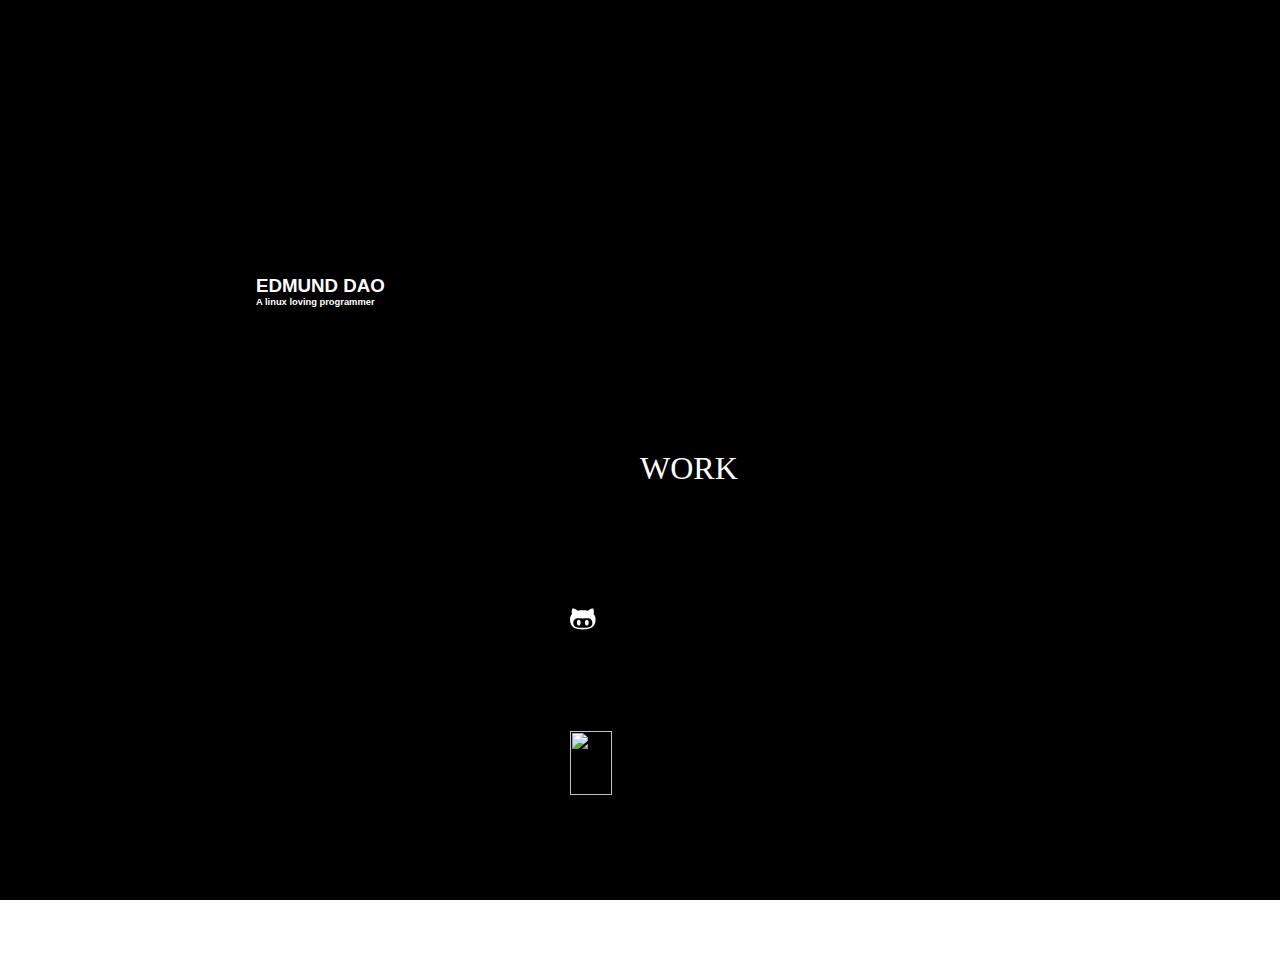
==== index.html @ d0e9ea42 "Prepared to implement dynamic loading for my previous work" ====
<!DOCTYPE html>
<html lang="en">

<head>
    <meta charset="UTF-8">
    <title>edmund dao</title>
    <!-- SEO -->

    <!-- CSS -->
    <link rel="stylesheet" href="css/style.css">
    <link rel="stylesheet" href="css/normalize.css">
    <link rel="stylesheet" href="css/skeleton.css">

    <!-- JS -->
    <script type="text/javascript" src="js/jquery2.2.min.js"></script>
    <script type="text/javascript" src="js/processing.min.js"></script>
    <script type="text/javascript" src="js/main.js"></script>

</head>

<body>

<div class="wrapper">

  <div class="row">

    <!-- <div class="nav-bar-content"> -->
      <div class="nav-bar three columns">
        <div class="row ">
          <a href="/index.html">
            <h3 id="title">EDMUND DAO
              <div class="sub-title">A linux loving programmer</div>
          </h3>
        </a>

        <div class="row icons">
          <div class="columns two link">
            <a href="https://github.com/nimda32"  target="_blank">
            <svg class="link" height="32" width="32" viewBox="0 0 20 10" xmlns="http://www.w3.org/2000/svg">
              <path d="M14.7 4.34c0.13-0.32 0.55-1.59-0.13-3.31 0 0-1.05-0.33-3.44 1.3C10.13 2.05 9.06 2.01 8 2.01c-1.06 0-2.13 0.04-3.13 0.32C2.48 0.69 1.43 1.03 1.43 1.03 0.75 2.75 1.17 4.02 1.3 4.34 0.49 5.21 0 6.33 0 7.69 0 12.84 3.33 14 7.98 14 12.63 14 16 12.84 16 7.69 16 6.33 15.51 5.21 14.7 4.34zM8 13.02c-3.3 0-5.98-0.15-5.98-3.35 0-0.76 0.38-1.48 1.02-2.07 1.07-0.98 2.9-0.46 4.96-0.46 2.07 0 3.88-0.52 4.96 0.46 0.65 0.59 1.02 1.3 1.02 2.07C13.98 12.86 11.3 13.02 8 13.02zM5.49 8.01c-0.66 0-1.2 0.8-1.2 1.78s0.54 1.79 1.2 1.79c0.66 0 1.2-0.8 1.2-1.79S6.15 8.01 5.49 8.01zM10.51 8.01C9.85 8.01 9.31 8.8 9.31 9.79s0.54 1.79 1.2 1.79 1.2-0.8 1.2-1.79C11.71 8.8 11.18 8.01 10.51 8.01z" />
            </svg>
          </a>
          </div>
          <div class="columns two link ">
            <a href="https://play.google.com/store/apps/developer?id=Cyber+Wade"   target="_blank">
            <div class="link android"></div>
            </a>
          </div>
          <div class="columns one">
            <a href="http://stackoverflow.com/users/1558440/post-irony"  target="_blank">
            <img class="link" src="images/stackoverflow.svg" width="42" alt="" >
          </a>
          </div>

        </div>
        <div class="work button">
          WORK
        </div>
        </div>
        <!-- </div> -->
  </div>
      <div class="nine columns graphic">
      <canvas id="mycanvas"></canvas>
      </div>
    </div>
</div>


<script type="text/processing" data-processing-target="mycanvas">

void setup() {
        size(window.innerWidth, window.innerHeight, P3D);
        colorMode(HSB, 100, 100, 100, 100);
        frameRate(28);
}

void draw() {
  background(0,0,0);
  stroke(100);

  pushMatrix();
    translate(width/2.7, height/2);
    scale(3);
    rotateX(radians(frameCount/2));
    rotateY(radians(frameCount/60 * 1400));
    int numberOfTriangles = 15; //depend on time todo
        for (int i = 0; i < numberOfTriangles; i++) {

                fill(map(i % 10, 0, 10, 0, 100), 30, 100);
                beginShape(TRIANGLE_FAN);
                vertex(150, 25, 25);
                vertex(100, 100, 50);
                vertex(100, 20, 20);
                fill(map(i % 3, 0, 10, 0, 100), 30, 100, 20);
                vertex(100, 0, 0);
                vertex(100, 0, 0);
                endShape();

                rotateY(radians(360/numberOfTriangles));
        }
        popMatrix();
}
</script>
</body>

</html>
---- css/style.css ----
html, body {
    margin: 0;
    height: 100vh;
    width: 100vw;
    overflow: hidden;
    in-width: 600px;
}
a {
    color: white;
    text-decoration: none;
}
.wrapper {
  position: absolute;
    width: 100% !important;
    height: 100% !important;
    background-color: black;
}
.nav-bar-content{
  position: absolute;
  min-width: 300px;
}
.nav-bar {
    left: 0;
    top: 0;
    min-width: 300px;
}

.graphic {
    margin-left: 0 !important;
}
#title {
    min-width: 220px;
    /*top: 50%;
    left: 50%;
    transform: translate(-120px, -40px);*/
    color: white;
    z-index: 1;
    color: none;
    padding: 20%;
    /*font-size: 2.5em;*/
    font-family: "Helvetica", sans-serif;
    font-weight: 900 !important;
    line-height: 1.2 !important;
}
#title .sub-title {
    color: white;
    font-size: .5em;
}

.icons{
margin-left: 50%;
transform: translateX(-70px);
}

.link {
  /*position:relative;*/
    /*width: 64px;*/
    height: 64px;
    /*min-width: 64px;*/
    fill:white;
    min-width: 32px;
    /*background-color: black;*/
}

.android{
  min-width: 32px;
  background-image: url("../images/android.png");
   background-size: 32px 32px;
  background-repeat: no-repeat;
  /*background-origin: padding-box;*/
  margin-top: 20px;
  width: 64px !important;
  height: 64px;
}
#mycanvas{
  z-index: -1;
  top: 50vh;
  left: 50vw;
}
.work{
  position: absolute;
  color:white !important;
  font-size: 2em !important;
  width: 200px;
  height: 100px;
  /*padding-left: 500px;*/
  top: 50vh;
  left: 50vw;
  /*right: 50vw;*/
}
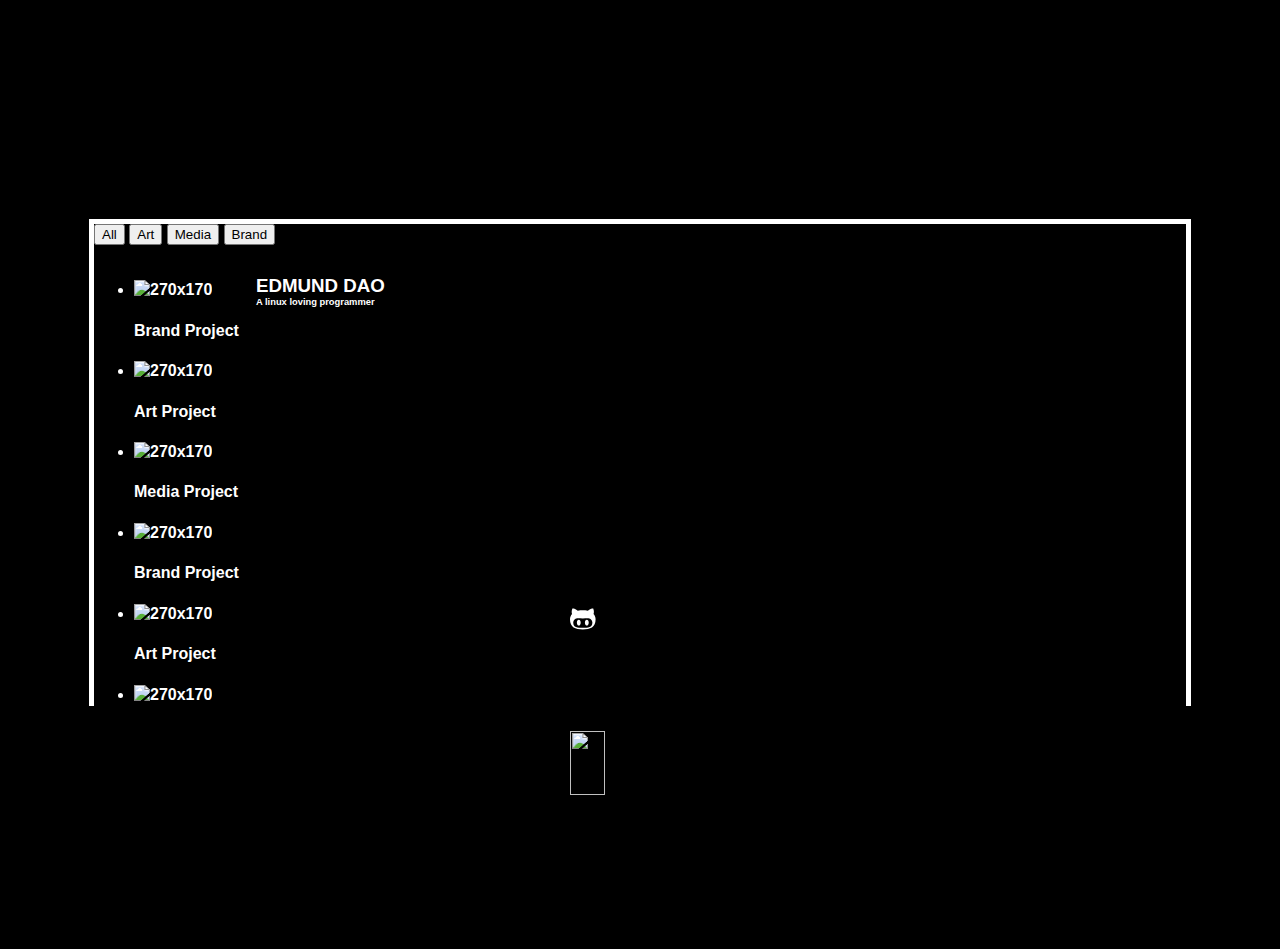
==== commit 4780c6f7: "Changed work categorization to include tag filtering using bootstrap-portfilter plugin" ====
--- a/index.html
+++ b/index.html
@@ -4,103 +4,309 @@
 <head>
     <meta charset="UTF-8">
     <title>edmund dao</title>
-    <!-- SEO -->
-
-    <!-- CSS -->
-    <link rel="stylesheet" href="css/style.css">
-    <link rel="stylesheet" href="css/normalize.css">
-    <link rel="stylesheet" href="css/skeleton.css">
-
-    <!-- JS -->
-    <script type="text/javascript" src="js/jquery2.2.min.js"></script>
-    <script type="text/javascript" src="js/processing.min.js"></script>
-    <script type="text/javascript" src="js/main.js"></script>
-
 </head>
+<!-- SEO -->
+
+<!-- CSS -->
+<link rel="stylesheet" href="css/style.css">
+<link rel="stylesheet" href="https://maxcdn.bootstrapcdn.com/bootstrap/3.3.6/css/bootstrap.min.css" integrity="sha384-1q8mTJOASx8j1Au+a5WDVnPi2lkFfwwEAa8hDDdjZlpLegxhjVME1fgjWPGmkzs7" crossorigin="anonymous">
+<link rel="stylesheet" href="https://maxcdn.bootstrapcdn.com/bootstrap/3.3.6/css/bootstrap-theme.min.css" integrity="sha384-fLW2N01lMqjakBkx3l/M9EahuwpSfeNvV63J5ezn3uZzapT0u7EYsXMjQV+0En5r" crossorigin="anonymous">
 
 <body>
 
 <div class="wrapper">
-
-  <div class="row">
-
+  <div class="container-fluid">
+
+  <div class="row-fluid">
     <!-- <div class="nav-bar-content"> -->
-      <div class="nav-bar three columns">
-        <div class="row ">
+      <div class="col-lg-2 nav-bar">
+        <div class="row">
           <a href="/index.html">
             <h3 id="title">EDMUND DAO
               <div class="sub-title">A linux loving programmer</div>
           </h3>
         </a>
 
-        <div class="row icons">
-          <div class="columns two link">
+        <div class="row icons text-center">
+          <div class="col-lg-2 link">
             <a href="https://github.com/nimda32"  target="_blank">
             <svg class="link" height="32" width="32" viewBox="0 0 20 10" xmlns="http://www.w3.org/2000/svg">
               <path d="M14.7 4.34c0.13-0.32 0.55-1.59-0.13-3.31 0 0-1.05-0.33-3.44 1.3C10.13 2.05 9.06 2.01 8 2.01c-1.06 0-2.13 0.04-3.13 0.32C2.48 0.69 1.43 1.03 1.43 1.03 0.75 2.75 1.17 4.02 1.3 4.34 0.49 5.21 0 6.33 0 7.69 0 12.84 3.33 14 7.98 14 12.63 14 16 12.84 16 7.69 16 6.33 15.51 5.21 14.7 4.34zM8 13.02c-3.3 0-5.98-0.15-5.98-3.35 0-0.76 0.38-1.48 1.02-2.07 1.07-0.98 2.9-0.46 4.96-0.46 2.07 0 3.88-0.52 4.96 0.46 0.65 0.59 1.02 1.3 1.02 2.07C13.98 12.86 11.3 13.02 8 13.02zM5.49 8.01c-0.66 0-1.2 0.8-1.2 1.78s0.54 1.79 1.2 1.79c0.66 0 1.2-0.8 1.2-1.79S6.15 8.01 5.49 8.01zM10.51 8.01C9.85 8.01 9.31 8.8 9.31 9.79s0.54 1.79 1.2 1.79 1.2-0.8 1.2-1.79C11.71 8.8 11.18 8.01 10.51 8.01z" />
             </svg>
           </a>
           </div>
-          <div class="columns two link ">
-            <a href="https://play.google.com/store/apps/developer?id=Cyber+Wade"   target="_blank">
+          <div class="col-lg-2 link">
+            <a href="https://play.google.com/store/apps/developer?id=Cyber+Wade" target="_blank">
             <div class="link android"></div>
             </a>
           </div>
-          <div class="columns one">
+          <div class="col-lg-2 link">
             <a href="http://stackoverflow.com/users/1558440/post-irony"  target="_blank">
-            <img class="link" src="images/stackoverflow.svg" width="42" alt="" >
+            <img class="link" src="images/stackoverflow.svg" width="35" alt="" >
           </a>
           </div>
 
         </div>
-        <div class="work button">
-          WORK
-        </div>
+
         </div>
         <!-- </div> -->
   </div>
-      <div class="nine columns graphic">
-      <canvas id="mycanvas"></canvas>
+    <div class="col-lg-8 graphic">
+      <div id="gal" class="modal fade modal-content modal-lg" role="dialog">
+        <div class="work-wrapper">
+
+        <nav class="galnav row-fluid">
+            <div class="col-lg-12 outlined">
+                <!-- <div class="col-lg-12 category-title">
+                  WEB
+                </div> -->
+                <div class="pull-right">
+                				<button class="btn btn-small btn-primary" data-toggle="portfilter" data-target="all">
+                					All
+                				</button>
+                				<button class="btn btn-small btn-primary" data-toggle="portfilter" data-target="art">
+                					Art
+                				</button>
+                				<button class="btn btn-small btn-primary" data-toggle="portfilter" data-target="media">
+                					Media
+                				</button>
+                				<button class="btn btn-small btn-primary" data-toggle="portfilter" data-target="brand">
+                					Brand
+                				</button>
+                			</div>
+                			<div class="clearfix"></div>
+
+                			<br/>
+
+                			<ul class="thumbnails gallery">
+                				<li class="span3 col-md-4 clearfix" data-tag='brand'>
+                					<div class="thumbnail">
+                						<img alt="270x170" src="http://placehold.it/270x170" />
+                						<div class="caption">
+                							<h4>Brand Project</h4>
+                						</div>
+                					</div>
+                				</li>
+                				<li class="span3 col-md-4" data-tag='art'>
+                					<div class="thumbnail" >
+                						<img alt="270x170" src="http://placehold.it/270x170" />
+                						<div class="caption">
+                							<h4>Art Project</h4>
+
+                						</div>
+                					</div>
+                				</li>
+                				<li class="span3 col-md-4" data-tag='media'>
+                					<div class="thumbnail">
+                						<img alt="270x170" src="http://placehold.it/270x170" />
+                						<div class="caption">
+                							<h4>Media Project</h4>
+
+                						</div>
+                					</div>
+                				</li>
+                				<li class="span3 col-md-4" data-tag='brand'>
+                					<div class="thumbnail">
+                						<img alt="270x170" src="http://placehold.it/270x170" />
+                						<div class="caption">
+                							<h4>Brand Project</h4>
+                						</div>
+                					</div>
+                				</li>
+                				<li class="span3 col-md-4" data-tag='art'>
+                					<div class="thumbnail" >
+                						<img alt="270x170" src="http://placehold.it/270x170" />
+                						<div class="caption">
+                							<h4>Art Project</h4>
+                						</div>
+                					</div>
+                				</li>
+                				<li class="span3 col-md-4" data-tag='media'>
+                					<div class="thumbnail">
+                						<img alt="270x170" src="http://placehold.it/270x170" />
+                						<div class="caption">
+                							<h4>Media Project</h4>
+                						</div>
+                					</div>
+                				</li>
+                				<li class="span3 col-md-4 clearfix" data-tag='brand'>
+                					<div class="thumbnail">
+                						<img alt="270x170" src="http://placehold.it/270x170" />
+                						<div class="caption">
+                							<h4>Brand Project</h4>
+                						</div>
+                					</div>
+                				</li>
+                				<li class="span3 col-md-4" data-tag='art'>
+                					<div class="thumbnail">
+                						<img alt="270x170" src="http://placehold.it/270x170" />
+                						<div class="caption">
+                							<h4>Art Project</h4>
+                						</div>
+                					</div>
+                				</li>
+                				<li class="span3 col-md-4" data-tag='art'>
+                					<div class="thumbnail">
+                						<img alt="270x170" src="http://placehold.it/270x170" />
+                						<div class="caption">
+                							<h4>Art Project</h4>
+                						</div>
+                					</div>
+                				</li>
+                				<li class="span3 col-md-4"  data-tag='brand'>
+                					<div class="thumbnail">
+                						<img alt="270x170" src="http://placehold.it/270x170" />
+                						<div class="caption">
+                							<h4>Brand Project</h4>
+                						</div>
+                					</div>
+                				</li>
+                				<li class="span3 col-md-4"  data-tag='brand'>
+                					<div class="thumbnail">
+                						<img alt="270x170" src="http://placehold.it/270x170" />
+                						<div class="caption">
+                							<h4>Brand Project</h4>
+                						</div>
+                					</div>
+                				</li>
+                				<li class="span3 col-md-4" data-tag='brand'>
+                					<div class="thumbnail" >
+                						<img alt="270x170" src="http://placehold.it/270x170" />
+                						<div class="caption">
+                							<h4>Brand Project</h4>
+                						</div>
+                					</div>
+                				</li>
+                			</ul>
+                			<div class="push"></div>
+            </div>
+            </div>
+        </nav>
       </div>
+      <canvas id="mycanvas" class="btn">
+      </canvas>
+
+    </div>
     </div>
 </div>
-
-
-<script type="text/processing" data-processing-target="mycanvas">
+</div>
+
+<!-- TODO: add JS ajax call for getting work out of
+folder and simple grouped bootstrap display-->
+
+</body>
+
+<!-- JS -->
+
+<!-- Latest compiled and minified JavaScript -->
+<script type="text/javascript" src="js/jquery2.2.min.js"></script>
+<script src="https://maxcdn.bootstrapcdn.com/bootstrap/3.3.6/js/bootstrap.min.js" integrity="sha384-0mSbJDEHialfmuBBQP6A4Qrprq5OVfW37PRR3j5ELqxss1yVqOtnepnHVP9aJ7xS" crossorigin="anonymous"></script>
+<script type="text/javascript" src="js/processing.min.js"></script>
+<script type="text/javascript" src="js/bootstrap-portfilter.min.js"></script>
+<script type="text/javascript" src="js/main.js"></script>
+<!-- src="js/homepage_graphic.js" -->
+<script type="text/processing" data-processing-target="mycanvas" >
+import processing.opengl.*;
+// used for the changing color effect
+
+int rotY, rotY_incremental, scaleAmount;
 
 void setup() {
-        size(window.innerWidth, window.innerHeight, P3D);
-        colorMode(HSB, 100, 100, 100, 100);
-        frameRate(28);
+
+    //Rendering size set to window width/height, P3D denotes OpenGL rendering
+    size(window.innerWidth, window.innerHeight, OPENGL);
+    colorMode(HSB, 100, 100, 100, 100);
+    frameRate(28);
+
+    //initialize globals
+    rotY_incremental = 0;
+    rotY = 0;
+    scaleAmount = 3;
+
+    //prepare text
+    textFont(createFont("Arial", 64));
+    textSize(44);
 }
 
 void draw() {
-  background(0,0,0);
-  stroke(100);
-
-  pushMatrix();
-    translate(width/2.7, height/2);
-    scale(3);
-    rotateX(radians(frameCount/2));
-    rotateY(radians(frameCount/60 * 1400));
+    //prepares canvas
+    background(0, 0, 0);
+    translate(width / 2.5, height / 2);
+    stroke(100);
+    scale(scaleAmount);
+
+    //
+    // Drawing button
+    //
+    //hints to prevent text background and 3d position bug
+
+    // rectangle backgroud around text
+
+    hint(DISABLE_DEPTH_SORT);
+    hint(DISABLE_DEPTH_TEST);
+    fill(0, 100, 0);
+    textMode(SCREEN);
+
+    pushMatrix();
+
+    if (mousePressed) {
+        translate(1, 1);
+        text("TWERK", 0, 0);
+    }
+
+    noFill();
+    rect(-30, -15, 55, 30);
+
+    //sets color of text and text renderer
+    fill(100, 0, 100);
+    //scale down for antialiasing
+    scale(1 / scaleAmount);
+
+    text("WORK", -70, 0);
+
+    popMatrix();
+    hint(ENABLE_DEPTH_SORT);
+    hint(ENABLE_DEPTH_TEST);
+    noFill();
+    line(-29, 16, 26, 16);
+    line(26, 16, 26, -14);
+    line(14, 30.2);
+    //******************
+    // Begins Animation
+    //
+
+    // Slows the color change by 1/10
+    if (frameCount % 3 == 0) {
+        rotY += 9024;
+    }
+
+    //
+    // rotateY(radians(frameCount/60 * 1400));
+    rotateX(radians(frameCount / 4));
+    rotateY(radians(rotY) + radians(rotY_incremental--/2));
+
     int numberOfTriangles = 15; //depend on time todo
-        for (int i = 0; i < numberOfTriangles; i++) {
-
-                fill(map(i % 10, 0, 10, 0, 100), 30, 100);
-                beginShape(TRIANGLE_FAN);
-                vertex(150, 25, 25);
-                vertex(100, 100, 50);
-                vertex(100, 20, 20);
-                fill(map(i % 3, 0, 10, 0, 100), 30, 100, 20);
-                vertex(100, 0, 0);
-                vertex(100, 0, 0);
-                endShape();
-
-                rotateY(radians(360/numberOfTriangles));
-        }
-        popMatrix();
+    for (int i = 0; i < numberOfTriangles; i++) {
+        fill(map(i % 10, 0, 10, 0, 100), 30, 100);
+        beginShape(TRIANGLE_FAN);
+        vertex(150, 25, 25);
+        vertex(100, 100, 50);
+        vertex(100, 20, 20);
+        fill(map(i % 10, 0, 10, 0, 100), 100, 100, 20);
+        vertex(100, 0, 0);
+        vertex(100, 0, 0);
+        endShape();
+        rotateY(radians(360 / numberOfTriangles));
+    }
+
 }
+//
+// Ends Animation
+//
+//******************
+
+
 </script>
-</body>
+
 
 </html>
--- a/css/style.css
+++ b/css/style.css
@@ -1,4 +1,26 @@
+@import url(http://weloveiconfonts.com/api/?family=entypo);
+#gal {
+    position: absolute;
+    width: 90vw;
+    height: 40vw;
+    margin: 0 auto;
+    top: 50%;
+    left: 50%;
+    background: rgba(255, 255, 255, 0);
+    transform: translate(-50%, -50%);
+    overflow-y: scroll;
+}
+.work-wrapper {
+    min-height: 100%;
+    height: auto !important;
+    /*height: 100%;*/
+    /*margin: 0 auto -120px;*/
+}
+.footer, .push {
+    height: 120px;
+}
 html, body {
+    background-color: black;
     margin: 0;
     height: 100vh;
     width: 100vw;
@@ -9,24 +31,42 @@
     color: white;
     text-decoration: none;
 }
+.category-title {
+    font-size: 50px;
+    text-align: center;
+}
+.container-fluid {
+    width: 100%;
+    margin: 0 0 0 0 !important;
+}
 .wrapper {
-  position: absolute;
+    position: absolute;
     width: 100% !important;
     height: 100% !important;
     background-color: black;
+    min-width: 800px !important;
 }
-.nav-bar-content{
-  position: absolute;
-  min-width: 300px;
+.nav-bar-content {
+    position: absolute;
+    min-width: 300px;
 }
 .nav-bar {
     left: 0;
     top: 0;
     min-width: 300px;
 }
-
 .graphic {
     margin-left: 0 !important;
+}
+.outlined {
+    outline-style: solid;
+    outline-width: 5px;
+    outline-color: white;
+    color: white;
+    margin: 30px;
+    font-family: "Helvetica", sans-serif;
+    font-weight: 900 !important;
+    line-height: 1.2 !important;
 }
 #title {
     min-width: 220px;
@@ -46,45 +86,46 @@
     color: white;
     font-size: .5em;
 }
-
-.icons{
-margin-left: 50%;
-transform: translateX(-70px);
+.icons {
+    padding-left: 50%;
+    transform: translateX(-70px);
 }
-
 .link {
-  /*position:relative;*/
+    /*position:relative;*/
     /*width: 64px;*/
     height: 64px;
     /*min-width: 64px;*/
-    fill:white;
+    fill: white;
     min-width: 32px;
     /*background-color: black;*/
 }
-
-.android{
-  min-width: 32px;
-  background-image: url("../images/android.png");
-   background-size: 32px 32px;
-  background-repeat: no-repeat;
-  /*background-origin: padding-box;*/
-  margin-top: 20px;
-  width: 64px !important;
-  height: 64px;
+.android {
+    min-width: 32px;
+    background-image: url("../images/android.png");
+    background-size: 32px 32px;
+    background-repeat: no-repeat;
+    /*background-origin: padding-box;*/
+    margin-top: 20px;
+    width: 64px !important;
+    height: 64px;
 }
-#mycanvas{
-  z-index: -1;
-  top: 50vh;
-  left: 50vw;
+#mycanvas {
+    z-index: -1;
+    /*width: 100%;
+  height: 100%;*/
 }
-.work{
-  position: absolute;
-  color:white !important;
-  font-size: 2em !important;
-  width: 200px;
-  height: 100px;
-  /*padding-left: 500px;*/
-  top: 50vh;
-  left: 50vw;
-  /*right: 50vw;*/
+.work {
+    position: absolute;
+    color: white !important;
+    font-size: 2em !important;
+    /*padding-top: 20px !important;
+  padding-bottom: 20px !important;*/
+    /*margin: 20px;*/
+    width: 200px;
+    height: 50px;
+    /*padding-left: 500px;*/
+    top: 50%;
+    left: 50%;
+    z-index: 100;
+    /*right: 50vw;*/
 }
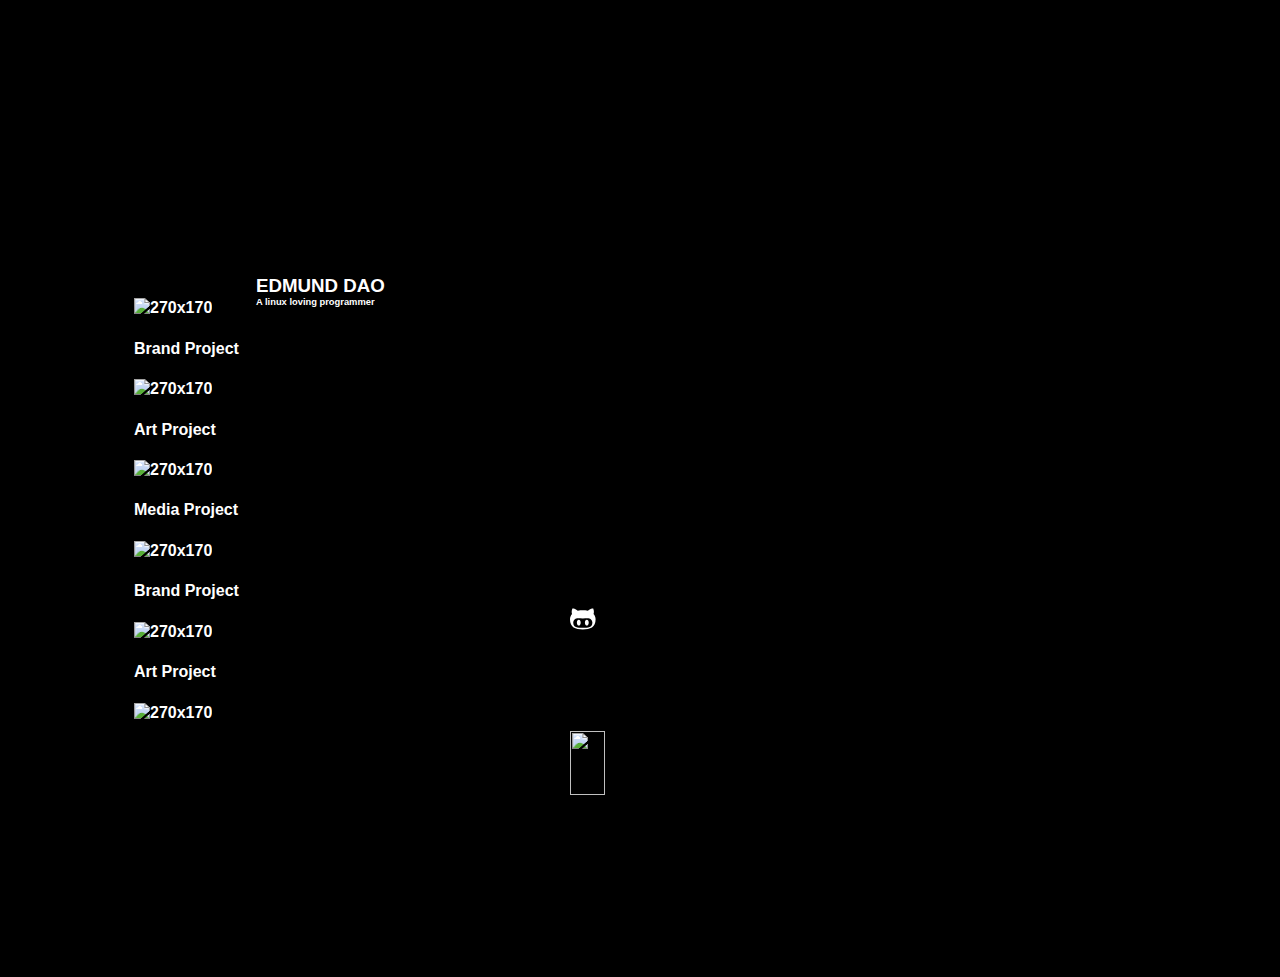
==== commit 108c5f62: "Fixed Work page popup filter, ready for images and captions" ====
--- a/index.html
+++ b/index.html
@@ -2,8 +2,8 @@
 <html lang="en">
 
 <head>
-    <meta charset="UTF-8">
-    <title>edmund dao</title>
+  <meta charset="UTF-8">
+  <title>edmund dao</title>
 </head>
 <!-- SEO -->
 
@@ -14,184 +14,178 @@
 
 <body>
 
-<div class="wrapper">
-  <div class="container-fluid">
-
-  <div class="row-fluid">
-    <!-- <div class="nav-bar-content"> -->
-      <div class="col-lg-2 nav-bar">
-        <div class="row">
-          <a href="/index.html">
-            <h3 id="title">EDMUND DAO
+  <div class="wrapper">
+    <div class="container-fluid">
+
+      <div class="row-fluid">
+        <!-- <div class="nav-bar-content"> -->
+        <div class="col-lg-2 nav-bar">
+          <div class="row">
+            <a href="/index.html">
+              <h3 id="title">EDMUND DAO
               <div class="sub-title">A linux loving programmer</div>
           </h3>
-        </a>
-
-        <div class="row icons text-center">
-          <div class="col-lg-2 link">
-            <a href="https://github.com/nimda32"  target="_blank">
-            <svg class="link" height="32" width="32" viewBox="0 0 20 10" xmlns="http://www.w3.org/2000/svg">
-              <path d="M14.7 4.34c0.13-0.32 0.55-1.59-0.13-3.31 0 0-1.05-0.33-3.44 1.3C10.13 2.05 9.06 2.01 8 2.01c-1.06 0-2.13 0.04-3.13 0.32C2.48 0.69 1.43 1.03 1.43 1.03 0.75 2.75 1.17 4.02 1.3 4.34 0.49 5.21 0 6.33 0 7.69 0 12.84 3.33 14 7.98 14 12.63 14 16 12.84 16 7.69 16 6.33 15.51 5.21 14.7 4.34zM8 13.02c-3.3 0-5.98-0.15-5.98-3.35 0-0.76 0.38-1.48 1.02-2.07 1.07-0.98 2.9-0.46 4.96-0.46 2.07 0 3.88-0.52 4.96 0.46 0.65 0.59 1.02 1.3 1.02 2.07C13.98 12.86 11.3 13.02 8 13.02zM5.49 8.01c-0.66 0-1.2 0.8-1.2 1.78s0.54 1.79 1.2 1.79c0.66 0 1.2-0.8 1.2-1.79S6.15 8.01 5.49 8.01zM10.51 8.01C9.85 8.01 9.31 8.8 9.31 9.79s0.54 1.79 1.2 1.79 1.2-0.8 1.2-1.79C11.71 8.8 11.18 8.01 10.51 8.01z" />
-            </svg>
-          </a>
+            </a>
+
+            <div class="row icons text-center">
+              <div class="col-lg-2 link">
+                <a href="https://github.com/nimda32" target="_blank">
+                  <svg class="link" height="32" width="32" viewBox="0 0 20 10" xmlns="http://www.w3.org/2000/svg">
+                    <path d="M14.7 4.34c0.13-0.32 0.55-1.59-0.13-3.31 0 0-1.05-0.33-3.44 1.3C10.13 2.05 9.06 2.01 8 2.01c-1.06 0-2.13 0.04-3.13 0.32C2.48 0.69 1.43 1.03 1.43 1.03 0.75 2.75 1.17 4.02 1.3 4.34 0.49 5.21 0 6.33 0 7.69 0 12.84 3.33 14 7.98 14 12.63 14 16 12.84 16 7.69 16 6.33 15.51 5.21 14.7 4.34zM8 13.02c-3.3 0-5.98-0.15-5.98-3.35 0-0.76 0.38-1.48 1.02-2.07 1.07-0.98 2.9-0.46 4.96-0.46 2.07 0 3.88-0.52 4.96 0.46 0.65 0.59 1.02 1.3 1.02 2.07C13.98 12.86 11.3 13.02 8 13.02zM5.49 8.01c-0.66 0-1.2 0.8-1.2 1.78s0.54 1.79 1.2 1.79c0.66 0 1.2-0.8 1.2-1.79S6.15 8.01 5.49 8.01zM10.51 8.01C9.85 8.01 9.31 8.8 9.31 9.79s0.54 1.79 1.2 1.79 1.2-0.8 1.2-1.79C11.71 8.8 11.18 8.01 10.51 8.01z"
+                    />
+                  </svg>
+                </a>
+              </div>
+              <div class="col-lg-2 link">
+                <a href="https://play.google.com/store/apps/developer?id=Cyber+Wade" target="_blank">
+                  <div class="link android"></div>
+                </a>
+              </div>
+              <div class="col-lg-2 link">
+                <a href="http://stackoverflow.com/users/1558440/post-irony" target="_blank">
+                  <img class="link" src="images/stackoverflow.svg" width="35" alt="">
+                </a>
+              </div>
+
+            </div>
+
           </div>
-          <div class="col-lg-2 link">
-            <a href="https://play.google.com/store/apps/developer?id=Cyber+Wade" target="_blank">
-            <div class="link android"></div>
-            </a>
+          <!-- </div> -->
+        </div>
+        <div class="col-lg-8 graphic">
+          <div id="gal" class="modal" role="dialog">
+              <div class="col-lg-12 outlined">
+                <div class="pull-right">
+                  <button class="btn btn-small outline" data-toggle="portfilter" data-target="all">
+                    All
+                  </button>
+                  <button class="btn btn-small outline" data-toggle="portfilter" data-target="art">
+                    Art
+                  </button>
+                  <button class="btn btn-small outline" data-toggle="portfilter" data-target="media">
+                    Media
+                  </button>
+                  <button class="btn btn-small outline" data-toggle="portfilter" data-target="brand">
+                    Brand
+                  </button>
+                </div>
+                <div class="clearfix"></div>
+
+                <br/>
+
+                <ul class="thumbnails gallery">
+                  <li class="span3 col-md-3 clearfix" data-tag='brand'>
+                    <div class="thumbnail">
+                      <img alt="270x170" src="http://placehold.it/270x170" />
+                      <div class="caption">
+                        <h4>Brand Project</h4>
+                      </div>
+                    </div>
+                  </li>
+                  <li class="span3 col-md-3" data-tag='art'>
+                    <div class="thumbnail">
+                      <img alt="270x170" src="http://placehold.it/270x170" />
+                      <div class="caption">
+                        <h4>Art Project</h4>
+
+                      </div>
+                    </div>
+                  </li>
+                  <li class="span3 col-md-3" data-tag='media'>
+                    <div class="thumbnail">
+                      <img alt="270x170" src="http://placehold.it/270x170" />
+                      <div class="caption">
+                        <h4>Media Project</h4>
+
+                      </div>
+                    </div>
+                  </li>
+                  <li class="span3 col-md-3" data-tag='brand'>
+                    <div class="thumbnail">
+                      <img alt="270x170" src="http://placehold.it/270x170" />
+                      <div class="caption">
+                        <h4>Brand Project</h4>
+                      </div>
+                    </div>
+                  </li>
+                  <li class="span3 col-md-3" data-tag='art'>
+                    <div class="thumbnail">
+                      <img alt="270x170" src="http://placehold.it/270x170" />
+                      <div class="caption">
+                        <h4>Art Project</h4>
+                      </div>
+                    </div>
+                  </li>
+                  <li class="span3 col-md-3" data-tag='media'>
+                    <div class="thumbnail">
+                      <img alt="270x170" src="http://placehold.it/270x170" />
+                      <div class="caption">
+                        <h4>Media Project</h4>
+                      </div>
+                    </div>
+                  </li>
+                  <li class="span3 col-md-3 clearfix" data-tag='brand'>
+                    <div class="thumbnail">
+                      <img alt="270x170" src="http://placehold.it/270x170" />
+                      <div class="caption">
+                        <h4>Brand Project</h4>
+                      </div>
+                    </div>
+                  </li>
+                  <li class="span3 col-md-3" data-tag='art'>
+                    <div class="thumbnail">
+                      <img alt="270x170" src="http://placehold.it/270x170" />
+                      <div class="caption">
+                        <h4>Art Project</h4>
+                      </div>
+                    </div>
+                  </li>
+                  <li class="span3 col-md-3" data-tag='art'>
+                    <div class="thumbnail">
+                      <img alt="270x170" src="http://placehold.it/270x170" />
+                      <div class="caption">
+                        <h4>Art Project</h4>
+                      </div>
+                    </div>
+                  </li>
+                  <li class="span3 col-md-3" data-tag='brand'>
+                    <div class="thumbnail">
+                      <img alt="270x170" src="http://placehold.it/270x170" />
+                      <div class="caption">
+                        <h4>Brand Project</h4>
+                      </div>
+                    </div>
+                  </li>
+                  <li class="span3 col-md-3" data-tag='brand'>
+                    <div class="thumbnail">
+                      <img alt="270x170" src="http://placehold.it/270x170" />
+                      <div class="caption">
+                        <h4>Brand Project</h4>
+                      </div>
+                    </div>
+                  </li>
+                  <li class="span3 col-md-3" data-tag='brand'>
+                    <div class="thumbnail">
+                      <img alt="270x170" src="http://placehold.it/270x170" />
+                      <div class="caption">
+                        <h4>Brand Project</h4>
+                      </div>
+                    </div>
+                  </li>
+                </ul>
+                <div class="push"></div>
+              </div>
+            <!-- </div> -->
           </div>
-          <div class="col-lg-2 link">
-            <a href="http://stackoverflow.com/users/1558440/post-irony"  target="_blank">
-            <img class="link" src="images/stackoverflow.svg" width="35" alt="" >
-          </a>
-          </div>
+          <canvas id="mycanvas" class="btn">
+          </canvas>
 
         </div>
-
-        </div>
-        <!-- </div> -->
+      </div>
+    </div>
   </div>
-    <div class="col-lg-8 graphic">
-      <div id="gal" class="modal fade modal-content modal-lg" role="dialog">
-        <div class="work-wrapper">
-
-        <nav class="galnav row-fluid">
-            <div class="col-lg-12 outlined">
-                <!-- <div class="col-lg-12 category-title">
-                  WEB
-                </div> -->
-                <div class="pull-right">
-                				<button class="btn btn-small btn-primary" data-toggle="portfilter" data-target="all">
-                					All
-                				</button>
-                				<button class="btn btn-small btn-primary" data-toggle="portfilter" data-target="art">
-                					Art
-                				</button>
-                				<button class="btn btn-small btn-primary" data-toggle="portfilter" data-target="media">
-                					Media
-                				</button>
-                				<button class="btn btn-small btn-primary" data-toggle="portfilter" data-target="brand">
-                					Brand
-                				</button>
-                			</div>
-                			<div class="clearfix"></div>
-
-                			<br/>
-
-                			<ul class="thumbnails gallery">
-                				<li class="span3 col-md-4 clearfix" data-tag='brand'>
-                					<div class="thumbnail">
-                						<img alt="270x170" src="http://placehold.it/270x170" />
-                						<div class="caption">
-                							<h4>Brand Project</h4>
-                						</div>
-                					</div>
-                				</li>
-                				<li class="span3 col-md-4" data-tag='art'>
-                					<div class="thumbnail" >
-                						<img alt="270x170" src="http://placehold.it/270x170" />
-                						<div class="caption">
-                							<h4>Art Project</h4>
-
-                						</div>
-                					</div>
-                				</li>
-                				<li class="span3 col-md-4" data-tag='media'>
-                					<div class="thumbnail">
-                						<img alt="270x170" src="http://placehold.it/270x170" />
-                						<div class="caption">
-                							<h4>Media Project</h4>
-
-                						</div>
-                					</div>
-                				</li>
-                				<li class="span3 col-md-4" data-tag='brand'>
-                					<div class="thumbnail">
-                						<img alt="270x170" src="http://placehold.it/270x170" />
-                						<div class="caption">
-                							<h4>Brand Project</h4>
-                						</div>
-                					</div>
-                				</li>
-                				<li class="span3 col-md-4" data-tag='art'>
-                					<div class="thumbnail" >
-                						<img alt="270x170" src="http://placehold.it/270x170" />
-                						<div class="caption">
-                							<h4>Art Project</h4>
-                						</div>
-                					</div>
-                				</li>
-                				<li class="span3 col-md-4" data-tag='media'>
-                					<div class="thumbnail">
-                						<img alt="270x170" src="http://placehold.it/270x170" />
-                						<div class="caption">
-                							<h4>Media Project</h4>
-                						</div>
-                					</div>
-                				</li>
-                				<li class="span3 col-md-4 clearfix" data-tag='brand'>
-                					<div class="thumbnail">
-                						<img alt="270x170" src="http://placehold.it/270x170" />
-                						<div class="caption">
-                							<h4>Brand Project</h4>
-                						</div>
-                					</div>
-                				</li>
-                				<li class="span3 col-md-4" data-tag='art'>
-                					<div class="thumbnail">
-                						<img alt="270x170" src="http://placehold.it/270x170" />
-                						<div class="caption">
-                							<h4>Art Project</h4>
-                						</div>
-                					</div>
-                				</li>
-                				<li class="span3 col-md-4" data-tag='art'>
-                					<div class="thumbnail">
-                						<img alt="270x170" src="http://placehold.it/270x170" />
-                						<div class="caption">
-                							<h4>Art Project</h4>
-                						</div>
-                					</div>
-                				</li>
-                				<li class="span3 col-md-4"  data-tag='brand'>
-                					<div class="thumbnail">
-                						<img alt="270x170" src="http://placehold.it/270x170" />
-                						<div class="caption">
-                							<h4>Brand Project</h4>
-                						</div>
-                					</div>
-                				</li>
-                				<li class="span3 col-md-4"  data-tag='brand'>
-                					<div class="thumbnail">
-                						<img alt="270x170" src="http://placehold.it/270x170" />
-                						<div class="caption">
-                							<h4>Brand Project</h4>
-                						</div>
-                					</div>
-                				</li>
-                				<li class="span3 col-md-4" data-tag='brand'>
-                					<div class="thumbnail" >
-                						<img alt="270x170" src="http://placehold.it/270x170" />
-                						<div class="caption">
-                							<h4>Brand Project</h4>
-                						</div>
-                					</div>
-                				</li>
-                			</ul>
-                			<div class="push"></div>
-            </div>
-            </div>
-        </nav>
-      </div>
-      <canvas id="mycanvas" class="btn">
-      </canvas>
-
-    </div>
-    </div>
-</div>
-</div>
-
-<!-- TODO: add JS ajax call for getting work out of
+
+  <!-- TODO: add JS ajax call for getting work out of
 folder and simple grouped bootstrap display-->
 
 </body>
@@ -205,7 +199,8 @@
 <script type="text/javascript" src="js/bootstrap-portfilter.min.js"></script>
 <script type="text/javascript" src="js/main.js"></script>
 <!-- src="js/homepage_graphic.js" -->
-<script type="text/processing" data-processing-target="mycanvas" >
+<script type="text/processing" data-processing-target="mycanvas">
+
 import processing.opengl.*;
 // used for the changing color effect
 
@@ -300,10 +295,7 @@
     }
 
 }
-//
-// Ends Animation
-//
-//******************
+  // // Ends Animation // //******************
 
 
 </script>
--- a/css/style.css
+++ b/css/style.css
@@ -1,131 +1,172 @@
 @import url(http://weloveiconfonts.com/api/?family=entypo);
+
+html, body {
+  background-color: black;
+  margin: 0;
+  height: 100vh;
+  width: 100vw;
+  overflow: hidden;
+  in-width: 600px;
+}
+a {
+  color: white;
+  text-decoration: none;
+}
+li {
+  list-style:none;
+  list-style-type:none;
+}
 #gal {
-    position: absolute;
-    width: 90vw;
-    height: 40vw;
-    margin: 0 auto;
-    top: 50%;
-    left: 50%;
-    background: rgba(255, 255, 255, 0);
-    transform: translate(-50%, -50%);
-    overflow-y: scroll;
+  position: absolute;
+  width: 90vw;
+  height: 40vw;
+  padding: 15px;
+  top: 50%;
+  left: 50%;
+  background: rgba(255, 255, 255, 0);
+  transform: translate(-50%, -50%);
+  overflow: hidden;
 }
-.work-wrapper {
-    min-height: 100%;
-    height: auto !important;
-    /*height: 100%;*/
-    /*margin: 0 auto -120px;*/
+.outlined {
+  /*outline-style: solid;
+  outline-width: 5px;
+  outline-color: white;*/
+  color: white;
+  padding-right: 35px !important;
+  margin: 30px;
+  overflow-y: scroll;
+  padding:0 1em 1em 0
+  width: 100%;
+  height: 100%;
+  font-family: "Helvetica", sans-serif;
+  font-weight: 900 !important;
+  line-height: 1.2 !important;
+
 }
 .footer, .push {
-    height: 120px;
+  height: 120px;
 }
-html, body {
-    background-color: black;
-    margin: 0;
-    height: 100vh;
-    width: 100vw;
-    overflow: hidden;
-    in-width: 600px;
-}
-a {
-    color: white;
-    text-decoration: none;
-}
+
 .category-title {
-    font-size: 50px;
-    text-align: center;
+  font-size: 50px;
+  text-align: center;
 }
 .container-fluid {
-    width: 100%;
-    margin: 0 0 0 0 !important;
+  width: 100%;
+  margin: 0 0 0 0 !important;
 }
 .wrapper {
-    position: absolute;
-    width: 100% !important;
-    height: 100% !important;
-    background-color: black;
-    min-width: 800px !important;
+  position: absolute;
+  width: 100% !important;
+  height: 100% !important;
+  background-color: black;
+  min-width: 800px !important;
 }
 .nav-bar-content {
-    position: absolute;
-    min-width: 300px;
+  position: absolute;
+  min-width: 300px;
 }
 .nav-bar {
-    left: 0;
-    top: 0;
-    min-width: 300px;
+  left: 0;
+  top: 0;
+  min-width: 300px;
 }
 .graphic {
-    margin-left: 0 !important;
+  margin-left: 0 !important;
 }
-.outlined {
-    outline-style: solid;
-    outline-width: 5px;
-    outline-color: white;
-    color: white;
-    margin: 30px;
-    font-family: "Helvetica", sans-serif;
-    font-weight: 900 !important;
-    line-height: 1.2 !important;
-}
+
 #title {
-    min-width: 220px;
-    /*top: 50%;
+  min-width: 220px;
+  /*top: 50%;
     left: 50%;
     transform: translate(-120px, -40px);*/
-    color: white;
-    z-index: 1;
-    color: none;
-    padding: 20%;
-    /*font-size: 2.5em;*/
-    font-family: "Helvetica", sans-serif;
-    font-weight: 900 !important;
-    line-height: 1.2 !important;
+  color: white;
+  z-index: 1;
+  color: none;
+  padding: 20%;
+  /*font-size: 2.5em;*/
+  font-family: "Helvetica", sans-serif;
+  font-weight: 900 !important;
+  line-height: 1.2 !important;
 }
 #title .sub-title {
-    color: white;
-    font-size: .5em;
+  color: white;
+  font-size: .5em;
 }
 .icons {
-    padding-left: 50%;
-    transform: translateX(-70px);
+  padding-left: 50%;
+  transform: translateX(-70px);
 }
 .link {
-    /*position:relative;*/
-    /*width: 64px;*/
-    height: 64px;
-    /*min-width: 64px;*/
-    fill: white;
-    min-width: 32px;
-    /*background-color: black;*/
+  /*position:relative;*/
+  /*width: 64px;*/
+  height: 64px;
+  /*min-width: 64px;*/
+  fill: white;
+  min-width: 32px;
+  /*background-color: black;*/
 }
 .android {
-    min-width: 32px;
-    background-image: url("../images/android.png");
-    background-size: 32px 32px;
-    background-repeat: no-repeat;
-    /*background-origin: padding-box;*/
-    margin-top: 20px;
-    width: 64px !important;
-    height: 64px;
+  min-width: 32px;
+  background-image: url("../images/android.png");
+  background-size: 32px 32px;
+  background-repeat: no-repeat;
+  /*background-origin: padding-box;*/
+  margin-top: 20px;
+  width: 64px !important;
+  height: 64px;
 }
 #mycanvas {
-    z-index: -1;
-    /*width: 100%;
+  z-index: -1;
+  /*width: 100%;
   height: 100%;*/
 }
 .work {
-    position: absolute;
-    color: white !important;
-    font-size: 2em !important;
-    /*padding-top: 20px !important;
+  position: absolute;
+  color: white !important;
+  font-size: 2em !important;
+  /*padding-top: 20px !important;
   padding-bottom: 20px !important;*/
-    /*margin: 20px;*/
-    width: 200px;
-    height: 50px;
-    /*padding-left: 500px;*/
-    top: 50%;
-    left: 50%;
-    z-index: 100;
-    /*right: 50vw;*/
+  /*margin: 20px;*/
+  width: 200px;
+  height: 50px;
+  /*padding-left: 500px;*/
+  top: 50%;
+  left: 50%;
+  z-index: 100;
+  /*right: 50vw;*/
 }
+
+
+.btn.outline {
+    background: none;
+    padding: 12px 22px;
+}
+.btn-primary.outline {
+    border: 2px solid #0099cc;
+    color: #0099cc;
+}
+.btn-primary.outline:hover, .btn-primary.outline:focus, .btn-primary.outline:active, .btn-primary.outline.active, .open > .dropdown-toggle.btn-primary {
+    color: #33a6cc;
+    border-color: #33a6cc;
+}
+.btn-primary.outline:active, .btn-primary.outline.active {
+    border-color: #007299;
+    color: #007299;
+    box-shadow: none;
+}
+
+/***********************
+  CUSTON BTN VALUES
+************************/
+
+.btn {
+    padding: 14px 24px;
+    border: 0 none;
+    font-weight: 700;
+    letter-spacing: 1px;
+    text-transform: uppercase;
+}
+.btn:focus, .btn:active:focus, .btn.active:focus {
+    outline: 0 none;
+}
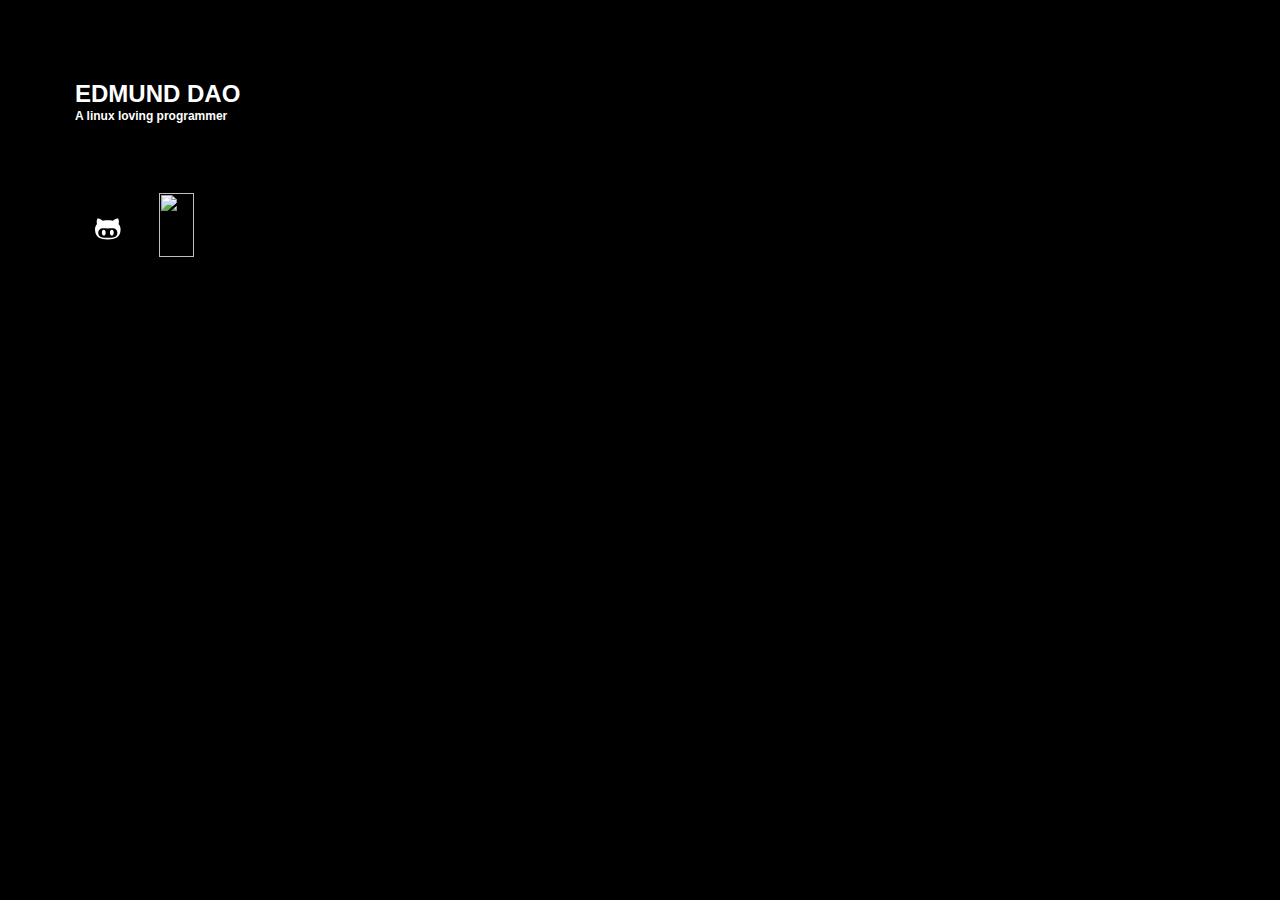
==== commit 3d9a63f5: "Added ver2 branch" ====
--- a/index.html
+++ b/index.html
@@ -9,8 +9,8 @@
 
 <!-- CSS -->
 <link rel="stylesheet" href="css/style.css">
-<link rel="stylesheet" href="https://maxcdn.bootstrapcdn.com/bootstrap/3.3.6/css/bootstrap.min.css" integrity="sha384-1q8mTJOASx8j1Au+a5WDVnPi2lkFfwwEAa8hDDdjZlpLegxhjVME1fgjWPGmkzs7" crossorigin="anonymous">
-<link rel="stylesheet" href="https://maxcdn.bootstrapcdn.com/bootstrap/3.3.6/css/bootstrap-theme.min.css" integrity="sha384-fLW2N01lMqjakBkx3l/M9EahuwpSfeNvV63J5ezn3uZzapT0u7EYsXMjQV+0En5r" crossorigin="anonymous">
+<link rel="stylesheet" href="css/bootstrap.min.css">
+<link rel="stylesheet" href="css/bootstrap-theme.min.css">
 
 <body>
 
@@ -29,7 +29,7 @@
 
             <div class="row icons text-center">
               <div class="col-lg-2 link">
-                <a href="https://github.com/nimda32" target="_blank">
+                <a href="https://github.com/" target="_blank">
                   <svg class="link" height="32" width="32" viewBox="0 0 20 10" xmlns="http://www.w3.org/2000/svg">
                     <path d="M14.7 4.34c0.13-0.32 0.55-1.59-0.13-3.31 0 0-1.05-0.33-3.44 1.3C10.13 2.05 9.06 2.01 8 2.01c-1.06 0-2.13 0.04-3.13 0.32C2.48 0.69 1.43 1.03 1.43 1.03 0.75 2.75 1.17 4.02 1.3 4.34 0.49 5.21 0 6.33 0 7.69 0 12.84 3.33 14 7.98 14 12.63 14 16 12.84 16 7.69 16 6.33 15.51 5.21 14.7 4.34zM8 13.02c-3.3 0-5.98-0.15-5.98-3.35 0-0.76 0.38-1.48 1.02-2.07 1.07-0.98 2.9-0.46 4.96-0.46 2.07 0 3.88-0.52 4.96 0.46 0.65 0.59 1.02 1.3 1.02 2.07C13.98 12.86 11.3 13.02 8 13.02zM5.49 8.01c-0.66 0-1.2 0.8-1.2 1.78s0.54 1.79 1.2 1.79c0.66 0 1.2-0.8 1.2-1.79S6.15 8.01 5.49 8.01zM10.51 8.01C9.85 8.01 9.31 8.8 9.31 9.79s0.54 1.79 1.2 1.79 1.2-0.8 1.2-1.79C11.71 8.8 11.18 8.01 10.51 8.01z"
                     />
@@ -194,111 +194,11 @@
 
 <!-- Latest compiled and minified JavaScript -->
 <script type="text/javascript" src="js/jquery2.2.min.js"></script>
-<script src="https://maxcdn.bootstrapcdn.com/bootstrap/3.3.6/js/bootstrap.min.js" integrity="sha384-0mSbJDEHialfmuBBQP6A4Qrprq5OVfW37PRR3j5ELqxss1yVqOtnepnHVP9aJ7xS" crossorigin="anonymous"></script>
+<script type="text/javascript" src="js/bootstrap.min.js"></script>
 <script type="text/javascript" src="js/processing.min.js"></script>
 <script type="text/javascript" src="js/bootstrap-portfilter.min.js"></script>
 <script type="text/javascript" src="js/main.js"></script>
-<!-- src="js/homepage_graphic.js" -->
-<script type="text/processing" data-processing-target="mycanvas">
-
-import processing.opengl.*;
-// used for the changing color effect
-
-int rotY, rotY_incremental, scaleAmount;
-
-void setup() {
-
-    //Rendering size set to window width/height, P3D denotes OpenGL rendering
-    size(window.innerWidth, window.innerHeight, OPENGL);
-    colorMode(HSB, 100, 100, 100, 100);
-    frameRate(28);
-
-    //initialize globals
-    rotY_incremental = 0;
-    rotY = 0;
-    scaleAmount = 3;
-
-    //prepare text
-    textFont(createFont("Arial", 64));
-    textSize(44);
-}
-
-void draw() {
-    //prepares canvas
-    background(0, 0, 0);
-    translate(width / 2.5, height / 2);
-    stroke(100);
-    scale(scaleAmount);
-
-    //
-    // Drawing button
-    //
-    //hints to prevent text background and 3d position bug
-
-    // rectangle backgroud around text
-
-    hint(DISABLE_DEPTH_SORT);
-    hint(DISABLE_DEPTH_TEST);
-    fill(0, 100, 0);
-    textMode(SCREEN);
-
-    pushMatrix();
-
-    if (mousePressed) {
-        translate(1, 1);
-        text("TWERK", 0, 0);
-    }
-
-    noFill();
-    rect(-30, -15, 55, 30);
-
-    //sets color of text and text renderer
-    fill(100, 0, 100);
-    //scale down for antialiasing
-    scale(1 / scaleAmount);
-
-    text("WORK", -70, 0);
-
-    popMatrix();
-    hint(ENABLE_DEPTH_SORT);
-    hint(ENABLE_DEPTH_TEST);
-    noFill();
-    line(-29, 16, 26, 16);
-    line(26, 16, 26, -14);
-    line(14, 30.2);
-    //******************
-    // Begins Animation
-    //
-
-    // Slows the color change by 1/10
-    if (frameCount % 3 == 0) {
-        rotY += 9024;
-    }
-
-    //
-    // rotateY(radians(frameCount/60 * 1400));
-    rotateX(radians(frameCount / 4));
-    rotateY(radians(rotY) + radians(rotY_incremental--/2));
-
-    int numberOfTriangles = 15; //depend on time todo
-    for (int i = 0; i < numberOfTriangles; i++) {
-        fill(map(i % 10, 0, 10, 0, 100), 30, 100);
-        beginShape(TRIANGLE_FAN);
-        vertex(150, 25, 25);
-        vertex(100, 100, 50);
-        vertex(100, 20, 20);
-        fill(map(i % 10, 0, 10, 0, 100), 100, 100, 20);
-        vertex(100, 0, 0);
-        vertex(100, 0, 0);
-        endShape();
-        rotateY(radians(360 / numberOfTriangles));
-    }
-
-}
-  // // Ends Animation // //******************
-
-
-</script>
+<script type="text/processing" data-processing-target="mycanvas" src="js/homepage_graphic.js" ></script>
 
 
 </html>
